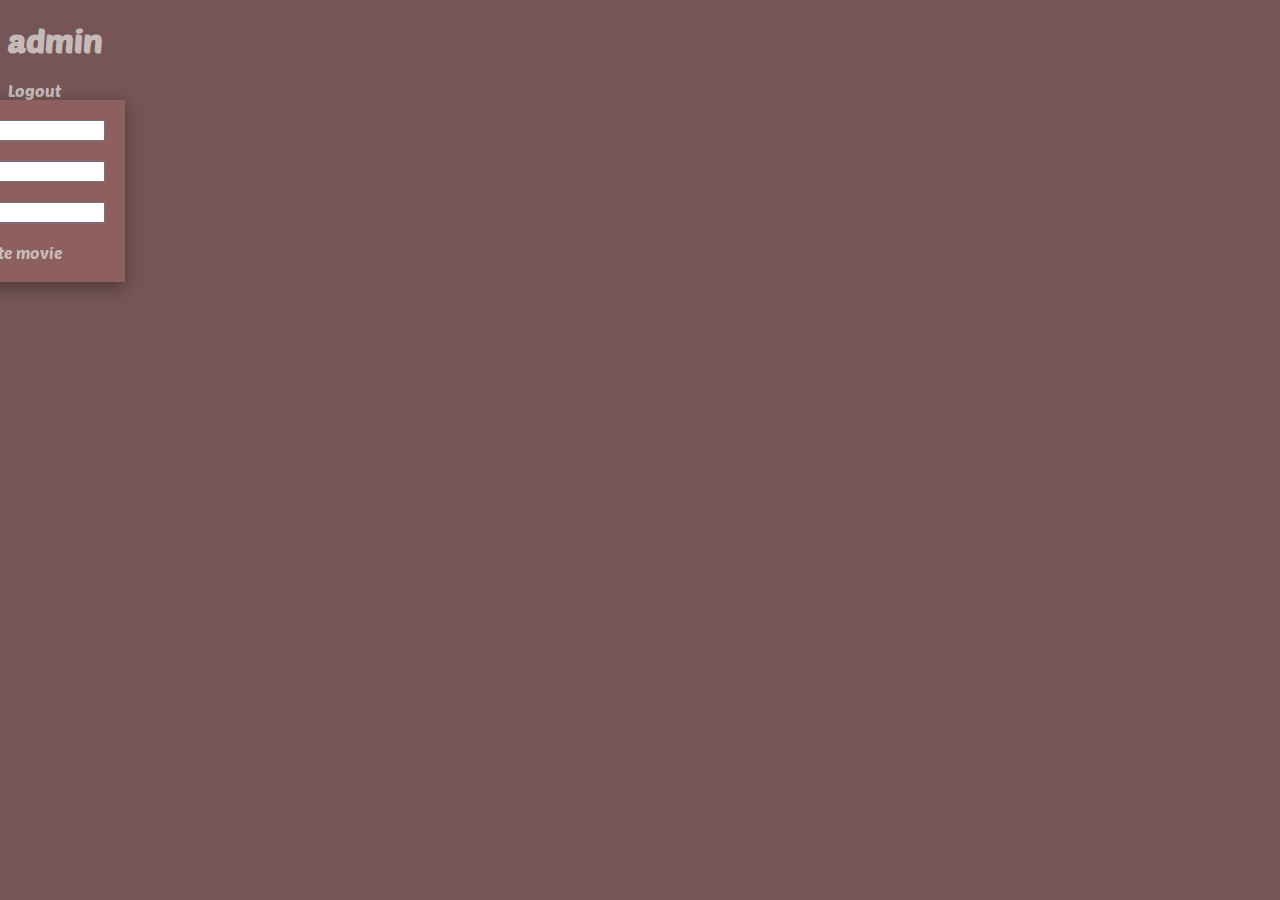
==== adminPage.html @ f36c9d1c "first commit" ====
<!doctype html>
<html lang="en">
<head>
    <meta charset="UTF-8">
    <meta name="viewport"
          content="width=device-width, user-scalable=no, initial-scale=1.0, maximum-scale=1.0, minimum-scale=1.0">
    <meta http-equiv="X-UA-Compatible" content="ie=edge">
    <title>Document</title>
    <link rel="preconnect" href="https://fonts.googleapis.com">
    <link rel="preconnect" href="https://fonts.gstatic.com" crossorigin>
    <link href="https://fonts.googleapis.com/css2?family=Poetsen+One&display=swap" rel="stylesheet">
    <link rel="stylesheet" href="style.css">
    <script src="script.js" type="module"></script>
</head>
<body>
    <h1>admin</h1>
    <div class="button" id="logout">Logout</div>
    <div class="movieCreation">
        <input type="text" placeholder="Movie title:">
        <input type="url" placeholder="Image:">
        <input type="number" placeholder="Seats Total:">
        <div class="button" id="createMovie">Create movie</div>
    </div>
    <div id="movieList"></div>
</body>
</html>
---- style.css ----
body {
  font-family: "Poetsen One", sans-serif;
  font-weight: 400;
  font-style: normal;
  background-color: #755555;
  color: #c5baba;
}

.loginContainer {
  display: flex;
  justify-content: center;
  margin-top: 300px;
  gap: 400px;
}

.loginBox {
  display: flex;
  justify-content: center;
  padding: 50px;
  width: 200px;
  height: 200px;
  font-size: 50px;
  background-color: #8d5f5f;
  align-items: center;
  box-shadow: rgba(0, 0, 0, 0.35) 0px 5px 15px;
  user-select: none;
  transition: scale 0.5s ease, box-shadow 0.5s ease;
  border-radius: 50%;
}
.loginBox:hover {
  box-shadow: rgba(0, 0, 0, 0.25) 0px 54px 55px, rgba(0, 0, 0, 0.12) 0px -12px 30px, rgba(0, 0, 0, 0.12) 0px 4px 6px, rgba(0, 0, 0, 0.17) 0px 12px 13px, rgba(0, 0, 0, 0.09) 0px -3px 5px;
  scale: 1.1;
  cursor: pointer;
}

.button {
  text-decoration: none;
  user-select: none;
  transition: scale 0.5s ease;
  width: fit-content;
}
.button:hover {
  scale: 1.1;
  cursor: pointer;
}

.movieCreation {
  display: flex;
  flex-direction: column;
  padding: 20px;
  gap: 20px;
  align-items: center;
  justify-content: center;
  position: fixed;
  background-color: #8d5f5f;
  box-shadow: rgba(0, 0, 0, 0.35) 0px 5px 15px;
  left: -100px;
}
.movieCreation:before {
  content: "Create movie";
  position: absolute;
  left: -10px;
  width: 100%;
  height: 100%;
}

/*# sourceMappingURL=style.css.map */
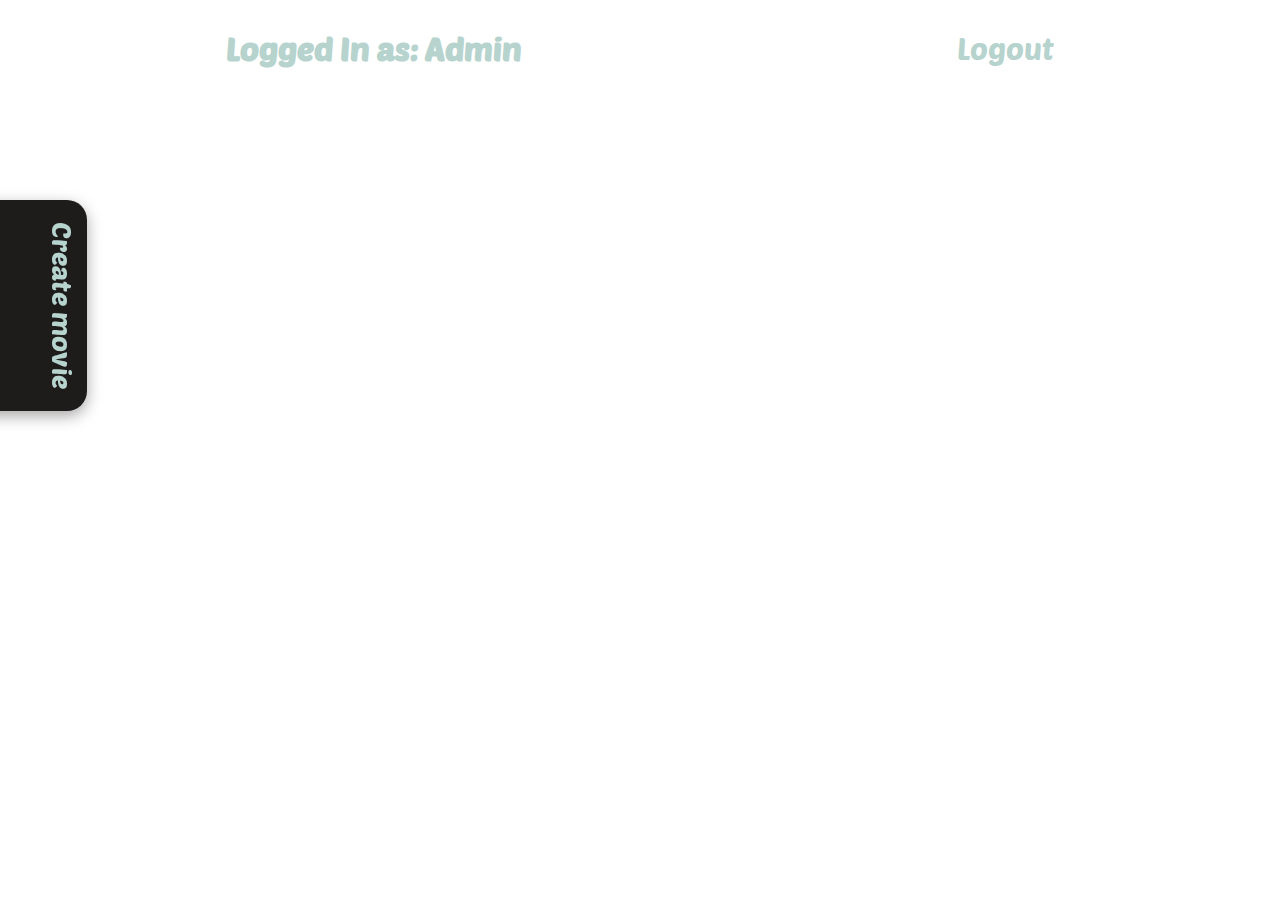
==== commit dbc4d0b9: "first commit" ====
--- a/adminPage.html
+++ b/adminPage.html
@@ -5,7 +5,8 @@
     <meta name="viewport"
           content="width=device-width, user-scalable=no, initial-scale=1.0, maximum-scale=1.0, minimum-scale=1.0">
     <meta http-equiv="X-UA-Compatible" content="ie=edge">
-    <title>Document</title>
+    <title>Admin Page</title>
+    <link rel="icon" href="images/favicon.png" type="image/x-icon">
     <link rel="preconnect" href="https://fonts.googleapis.com">
     <link rel="preconnect" href="https://fonts.gstatic.com" crossorigin>
     <link href="https://fonts.googleapis.com/css2?family=Poetsen+One&display=swap" rel="stylesheet">
@@ -13,14 +14,24 @@
     <script src="script.js" type="module"></script>
 </head>
 <body>
-    <h1>admin</h1>
+<div class="toolBar">
+    <h1>Logged In as: Admin</h1>
     <div class="button" id="logout">Logout</div>
-    <div class="movieCreation">
-        <input type="text" placeholder="Movie title:">
-        <input type="url" placeholder="Image:">
-        <input type="number" placeholder="Seats Total:">
+</div>
+    <div id="movieCreation">
+        <input type="text" id="createTitle" placeholder="Movie title:">
+        <input type="url" id="createImage" placeholder="Image url:">
+        <input type="number" id="createSeats" placeholder="Seats Total:">
         <div class="button" id="createMovie">Create movie</div>
     </div>
     <div id="movieList"></div>
+    <div id="singleMovie">
+        <div id="singleMovieClose" class="button">X</div>
+        <div id="singleMovieImage"></div>
+        <div class="singleMovieInfo">
+            <p id="singleMovieTitle"></p>
+            <div id="singleMovieSeats"></div>
+        </div>
+    </div>
 </body>
 </html>--- a/style.css
+++ b/style.css
@@ -1,9 +1,24 @@
+@keyframes scaleUp {
+  0% {
+    transform: scale(0.95);
+  }
+  50% {
+    transform: scale(0.9);
+  }
+  100% {
+    transform: scale(0.95);
+  }
+}
 body {
   font-family: "Poetsen One", sans-serif;
   font-weight: 400;
   font-style: normal;
-  background-color: #755555;
-  color: #c5baba;
+  background-image: url("https://cdn.kibrispdr.org/data/749/netflix-background-image-25.jpg");
+  background-size: cover;
+  background-repeat: no-repeat;
+  background-position: center;
+  color: #b6d3ce;
+  height: 100vh;
 }
 
 .loginContainer {
@@ -20,31 +35,34 @@
   width: 200px;
   height: 200px;
   font-size: 50px;
-  background-color: #8d5f5f;
-  align-items: center;
-  box-shadow: rgba(0, 0, 0, 0.35) 0px 5px 15px;
-  user-select: none;
-  transition: scale 0.5s ease, box-shadow 0.5s ease;
+  background: #1e1b1b;
+  align-items: center;
+  box-shadow: rgba(1, 1, 1, 0.35) 0px 5px 15px;
+  user-select: none;
+  transition: scale 0.5s ease, box-shadow 0.5s ease, color 0.5s ease;
   border-radius: 50%;
 }
 .loginBox:hover {
-  box-shadow: rgba(0, 0, 0, 0.25) 0px 54px 55px, rgba(0, 0, 0, 0.12) 0px -12px 30px, rgba(0, 0, 0, 0.12) 0px 4px 6px, rgba(0, 0, 0, 0.17) 0px 12px 13px, rgba(0, 0, 0, 0.09) 0px -3px 5px;
-  scale: 1.1;
-  cursor: pointer;
+  box-shadow: rgba(1, 1, 1, 0.35) 0px 54px 55px, rgba(0, 0, 0, 0.12) 0px -12px 30px, rgba(0, 0, 0, 0.12) 0px 4px 6px, rgba(0, 0, 0, 0.17) 0px 12px 13px, rgba(0, 0, 0, 0.09) 0px -3px 5px;
+  scale: 1.1;
+  cursor: pointer;
+  color: #fbdfff;
 }
 
 .button {
   text-decoration: none;
   user-select: none;
-  transition: scale 0.5s ease;
+  transition: scale 0.5s ease, color 0.5s ease;
   width: fit-content;
+  font-size: 30px;
 }
 .button:hover {
   scale: 1.1;
   cursor: pointer;
-}
-
-.movieCreation {
+  color: #fbdfff;
+}
+
+#movieCreation {
   display: flex;
   flex-direction: column;
   padding: 20px;
@@ -52,16 +70,180 @@
   align-items: center;
   justify-content: center;
   position: fixed;
-  background-color: #8d5f5f;
-  box-shadow: rgba(0, 0, 0, 0.35) 0px 5px 15px;
-  left: -100px;
-}
-.movieCreation:before {
+  background: #1e1b1b;
+  box-shadow: rgba(1, 1, 1, 0.35) 0px 5px 15px;
+  left: -260px;
+  transition: left 0.5s ease, box-shadow 0.5s ease, scale 0.5s ease, padding-right 1s ease;
+  z-index: 9999;
+  top: 200px;
+  padding-right: 100px;
+  padding-left: 60px;
+  border-radius: 20px;
+}
+#movieCreation:before {
   content: "Create movie";
   position: absolute;
-  left: -10px;
-  width: 100%;
+  right: 10px;
+  width: fit-content;
   height: 100%;
+  rotate: 90deg;
+  bottom: 10px;
+  user-select: none;
+  transition: opacity 0.5s ease, scale 0.5s ease;
+  font-size: 30px;
+  top: 0;
+  scale: 0.9;
+  animation: scaleUp 1s infinite linear;
+}
+#movieCreation:hover {
+  left: 0;
+  box-shadow: rgba(1, 1, 1, 0.35) 0px 54px 55px, rgba(0, 0, 0, 0.12) 0px -12px 30px, rgba(0, 0, 0, 0.12) 0px 4px 6px, rgba(0, 0, 0, 0.17) 0px 12px 13px, rgba(0, 0, 0, 0.09) 0px -3px 5px;
+  scale: 1.3;
+  padding-right: 30px;
+}
+#movieCreation:hover::before {
+  opacity: 0;
+  z-index: -50;
+}
+
+input[type=number]::-webkit-outer-spin-button,
+input[type=number]::-webkit-inner-spin-button {
+  -webkit-appearance: none;
+  margin: 0;
+}
+
+input[type=number] {
+  -moz-appearance: textfield;
+}
+
+input {
+  outline: none;
+  border: none;
+  border-radius: 10px;
+  background-color: #b6d3ce;
+  padding: 5px;
+}
+
+#movieList {
+  display: flex;
+  padding: 200px;
+  flex-wrap: wrap;
+  gap: 30px;
+}
+
+.movie {
+  background-color: #1e1b1b;
+  display: flex;
+  flex-direction: column;
+  justify-content: center;
+  align-items: center;
+  gap: 20px;
+  width: 200px;
+  height: 400px;
+  box-shadow: rgba(1, 1, 1, 0.35) 0px 5px 15px;
+  transition: scale 0.5s ease, box-shadow 0.5s ease;
+  border-radius: 10px;
+}
+.movie:hover {
+  box-shadow: rgba(1, 1, 1, 0.35) 0px 54px 55px, rgba(0, 0, 0, 0.12) 0px -12px 30px, rgba(0, 0, 0, 0.12) 0px 4px 6px, rgba(0, 0, 0, 0.17) 0px 12px 13px, rgba(0, 0, 0, 0.09) 0px -3px 5px;
+  scale: 1.1;
+  cursor: pointer;
+  user-select: none;
+}
+.movie img {
+  width: 90%;
+  height: 150px;
+}
+
+#singleMovie {
+  display: none;
+  justify-content: center;
+  align-items: center;
+  width: 800px;
+  height: 600px;
+  position: fixed;
+  top: 200px;
+  left: 30%;
+  background-color: #1e1b1b;
+  box-shadow: rgba(1, 1, 1, 0.35) 0px 5px 15px;
+  transition: scale 0.3s ease;
+  border-radius: 10px;
+  overflow-y: auto;
+}
+
+#singleMovieImage {
+  background-image: url("https://t3.ftcdn.net/jpg/04/81/76/22/360_F_481762281_Xcvl3QsGh1pBMvQuyKIoIqq8aYksXEwX.jpg");
+  width: 300px;
+  height: 300px;
+  background-size: cover;
+  background-position: center;
+  background-repeat: no-repeat;
+  position: absolute;
+  top: 20px;
+  left: 20px;
+}
+
+#singleMovieClose {
+  position: absolute;
+  top: 20px;
+  right: 20px;
+  font-size: 30px;
+  border: 3px solid #b6d3ce;
+  font-weight: 700;
+  border-radius: 50%;
+  width: 25px;
+  height: 20px;
+  display: flex;
+  padding-bottom: 3px;
+  justify-content: center;
+  align-items: center;
+}
+#singleMovieClose:hover {
+  border: 3px solid #fbdfff;
+}
+
+#singleMovieSeats {
+  position: absolute;
+  bottom: 50px;
+  left: 20px;
+  width: 90%;
+  display: flex;
+  gap: 20px;
+  flex-wrap: wrap;
+}
+
+.seat {
+  background-color: #b6d3ce;
+  width: 100px;
+  height: 100px;
+  border-radius: 10px;
+  color: #1e1b1b;
+  display: flex;
+  justify-content: center;
+  align-items: center;
+  text-align: center;
+  transition: scale 0.5s ease;
+}
+.seat:hover {
+  scale: 1.1;
+  user-select: none;
+  cursor: pointer;
+}
+
+#singleMovieTitle {
+  position: absolute;
+  top: 20%;
+  left: 50%;
+  font-size: 50px;
+  width: 40%;
+  display: flex;
+  justify-content: center;
+}
+
+.toolBar {
+  display: flex;
+  justify-content: space-around;
+  align-items: center;
 }
 
 /*# sourceMappingURL=style.css.map */
